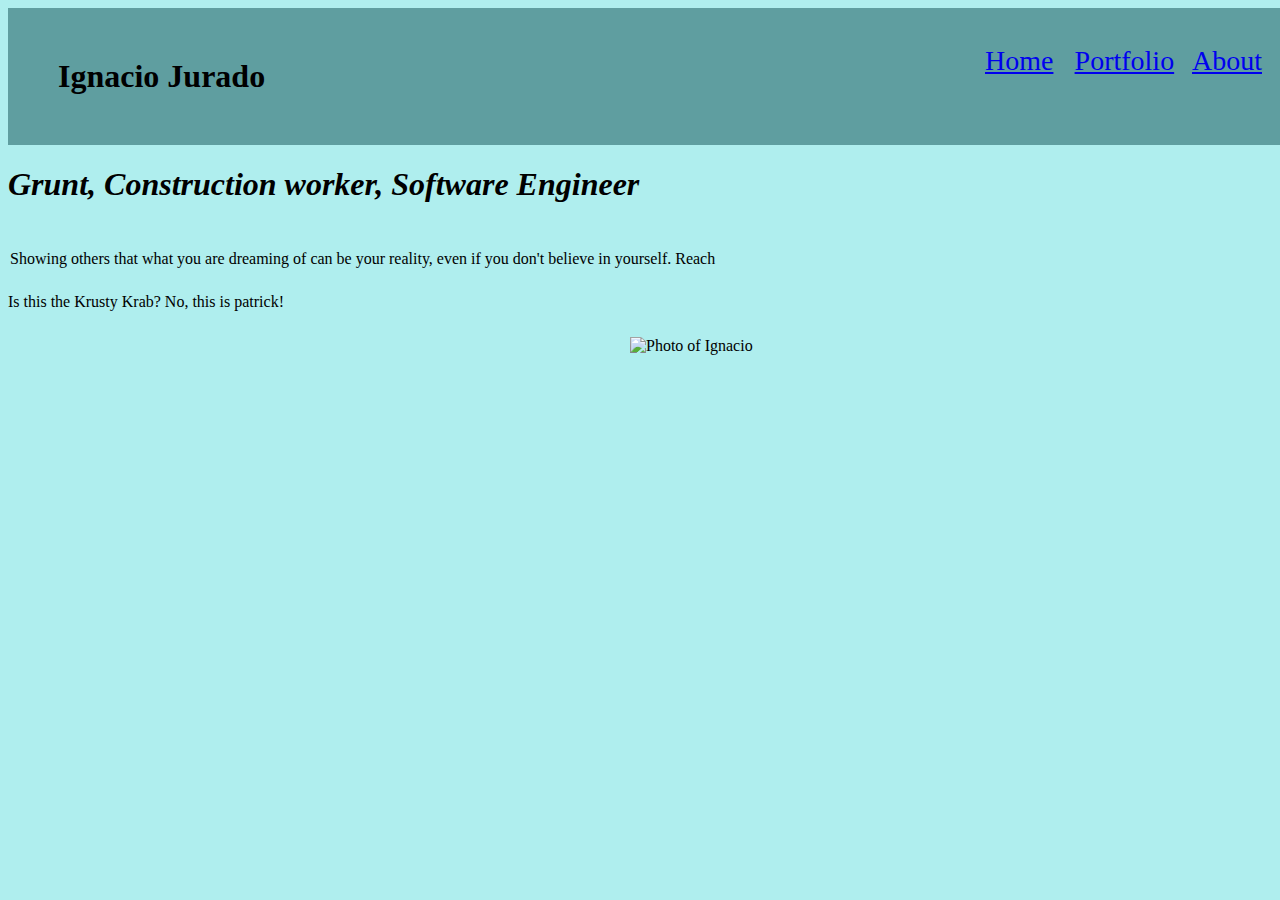
==== index.html @ 031cf7ee "Add feature-A" ====
<!DOCTYPE html>
<html lang="en">
  <head>
    <meta charset="UTF-8" />
    <meta name="viewport" content="width=device-width, initial-scale=1.0" />
    <title>My First Website</title>
    <script src="javascript.js"></script>
    <link rel="stylesheet" href="style.css" />
    <div></h1><a class="about" href="about.html">About</a></div>
    <div><a class="port" href="portfolio.html">Portfolio</a></div>
    <div><a class="Home" href="index.html">Home</a></div>
  </head>
  <body>
    <h1 class="name">Ignacio Jurado</h1>
<div class="Work">
  <h1>Grunt, Construction worker, Software Engineer</h1>
</div>
  <p class="Words">Showing others that what you are dreaming of can be your reality, even if you don't believe in yourself. Reach</p>
<p>Is this the Krusty Krab? No, this is patrick!</p><!--Add a quote here that defines me-->
<div>
<img class="Photo" src="https://pbs.twimg.com/profile_images/428200278798909440/EP24AVgq_400x400.jpeg"
 alt="Photo of Ignacio"><!--Add possibly two photos or three-->
</div>
<script>let text ="hello world"</script>
</body>
</html>
---- style.css ----
html{
    background-color: paleturquoise;
}

.name{
    display: block;
    text-align: left;
    background-color: cadetblue;
    width: 100%;
    padding: 50px;
    margin: auto;
    height: 50%;
}
.about{
text-align: right;
position: absolute;
left: 90%;
top: 5%;
font-size: 175%;
padding: 0px 30px 0px 40px;
margin: auto;
}
.port{
text-align: right;
position: absolute;
left: 82%;
top: 5%;
font-size: 175%;
padding: 0px 25px 25px 25px;
margin: auto;
}
.Home{
text-align: right;
position: absolute;
left: 75%;
top: 5%;
font-size: 175%;
padding: 0px 25px 25px 25px;
margin: auto;
}
.Work{
    display: block;
    font-style: italic;
    display: table;
    align-self: auto;
}
.Photo{
    float: right;
    width: 50%;
    height: 30%;
    padding: 10px;
}
.Words{ 
    display: block;
    box-sizing: border-box;
    margin: 25px 399px 25px 2px;
}
.wor{
    text-align: center;
    position:  relative; top: 70px;
}

.Ga{
    text-align: center;
    position:  relative; top: 70px;
}
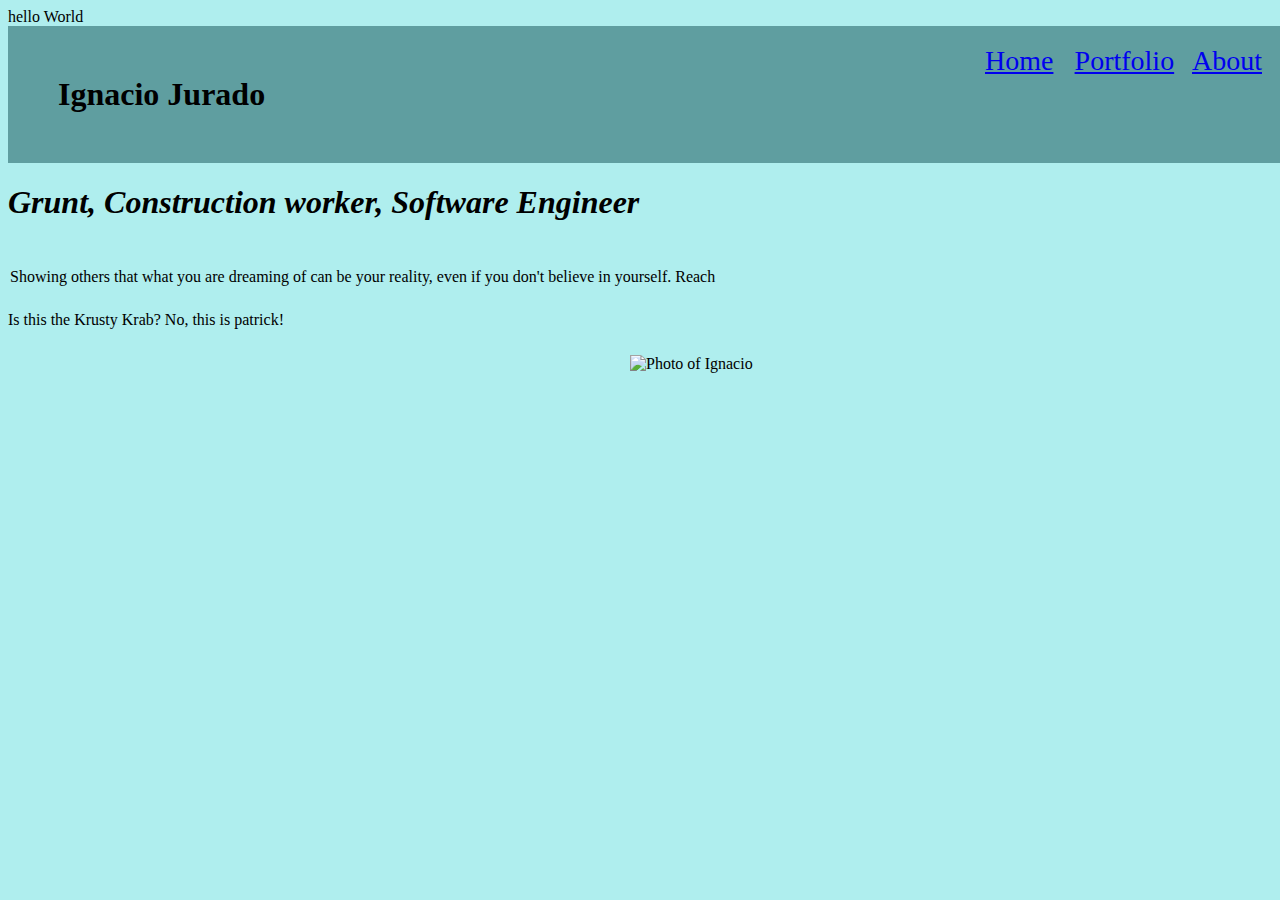
==== commit c5ce9041: "Update index.html" ====
--- a/index.html
+++ b/index.html
@@ -21,6 +21,6 @@
 <img class="Photo" src="https://pbs.twimg.com/profile_images/428200278798909440/EP24AVgq_400x400.jpeg"
  alt="Photo of Ignacio"><!--Add possibly two photos or three-->
 </div>
-<script>let text ="hello world"</script>
+<script>"hello world"</script>
 </body>
-</html>+</html>
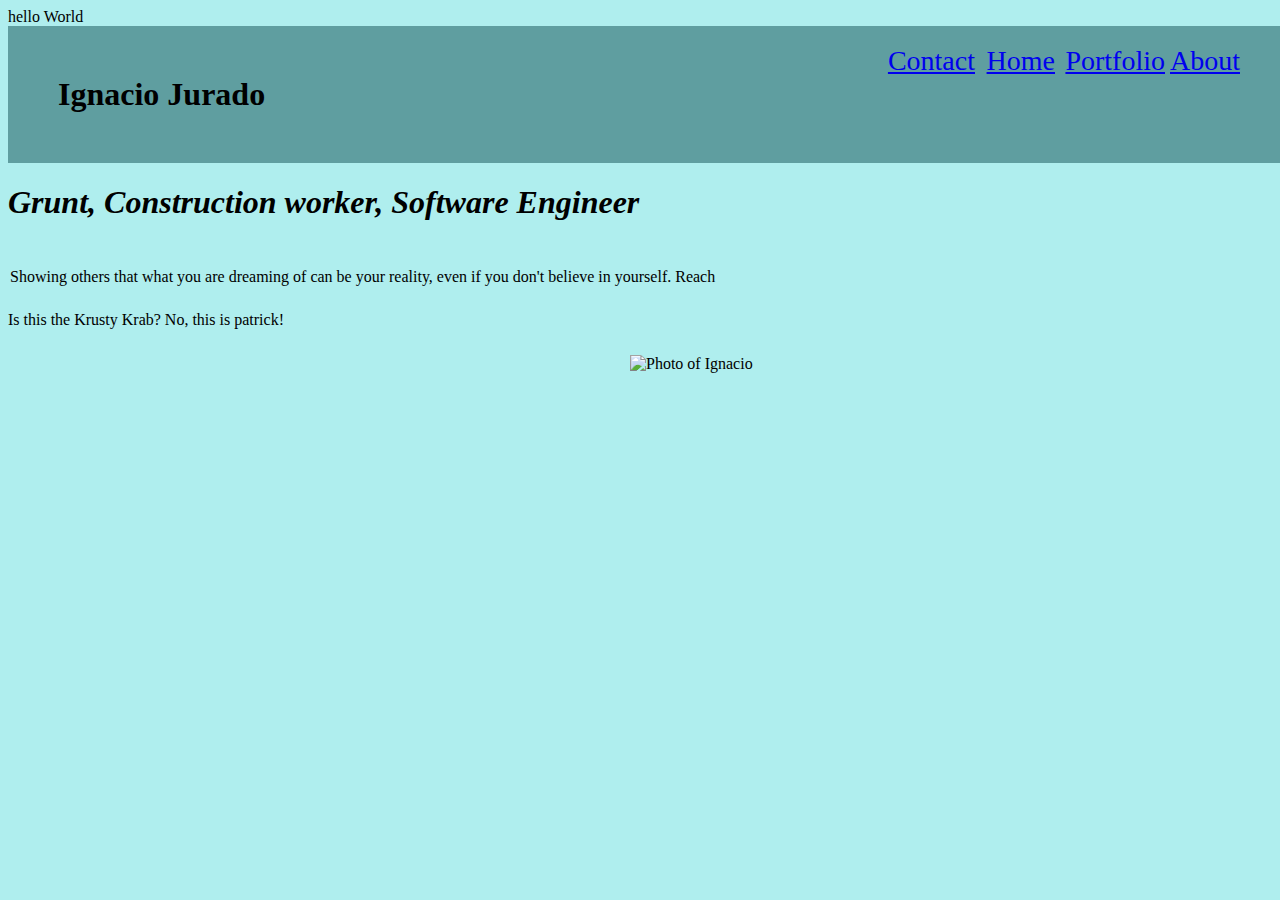
==== commit bbec8127: "fixes" ====
--- a/index.html
+++ b/index.html
@@ -6,11 +6,12 @@
     <title>My First Website</title>
     <script src="javascript.js"></script>
     <link rel="stylesheet" href="style.css" />
+  </head>
+  <body>
     <div></h1><a class="about" href="about.html">About</a></div>
     <div><a class="port" href="portfolio.html">Portfolio</a></div>
     <div><a class="Home" href="index.html">Home</a></div>
-  </head>
-  <body>
+    <div><a class="Contact1" href="Contact.html">Contact</a></div>
     <h1 class="name">Ignacio Jurado</h1>
 <div class="Work">
   <h1>Grunt, Construction worker, Software Engineer</h1>
--- a/style.css
+++ b/style.css
@@ -1,67 +1,100 @@
-html{
-    background-color: paleturquoise;
+html {
+  background-color: paleturquoise;
 }
 
-.name{
-    display: block;
-    text-align: left;
-    background-color: cadetblue;
-    width: 100%;
-    padding: 50px;
-    margin: auto;
-    height: 50%;
+.name {
+  display: block;
+  text-align: left;
+  background-color: cadetblue;
+  width: 100%;
+  padding: 50px;
+  margin: auto;
+  height: 50%;
 }
-.about{
-text-align: right;
-position: absolute;
-left: 90%;
-top: 5%;
-font-size: 175%;
-padding: 0px 30px 0px 40px;
-margin: auto;
+.about {
+  text-align: right;
+  position: absolute;
+  box-sizing: border-box;
+  left: 0;
+  width: 1270px;
+  top: 5%;
+  font-size: 175%;
+  padding: 0px 30px 0px 40px;
+  margin: auto;
 }
-.port{
-text-align: right;
-position: absolute;
-left: 82%;
-top: 5%;
-font-size: 175%;
-padding: 0px 25px 25px 25px;
-margin: auto;
+.port {
+  text-align: right;
+  position: absolute;
+  box-sizing: border-box;
+  left: 0;
+  width: 1190px;
+  top: 5%;
+  font-size: 175%;
+  padding: 0px 25px 25px 25px;
+  margin: auto;
 }
-.Home{
-text-align: right;
-position: absolute;
-left: 75%;
-top: 5%;
-font-size: 175%;
-padding: 0px 25px 25px 25px;
-margin: auto;
+.Home {
+  text-align: right;
+  position: absolute;
+  box-sizing: border-box;
+  left: 0;
+  width: 1080px;
+  top: 5%;
+  font-size: 175%;
+  padding: 0px 25px 25px 25px;
+  margin: auto;
 }
-.Work{
-    display: block;
-    font-style: italic;
-    display: table;
-    align-self: auto;
+.Work {
+  display: block;
+  font-style: italic;
+  display: table;
+  align-self: auto;
 }
-.Photo{
-    float: right;
-    width: 50%;
-    height: 30%;
-    padding: 10px;
+.Photo {
+  float: right;
+  width: 50%;
+  height: 30%;
+  padding: 10px;
 }
-.Words{ 
-    display: block;
-    box-sizing: border-box;
-    margin: 25px 399px 25px 2px;
+.Words {
+  display: block;
+  box-sizing: border-box;
+  margin: 25px 399px 25px 2px;
 }
-.wor{
-    text-align: center;
-    position:  relative; top: 70px;
+.wor {
+  text-align: center;
+  position: relative;
+  top: 70px;
 }
 
-.Ga{
-    text-align: center;
-    position:  relative; top: 70px;
+.Ga {
+  text-align: center;
+  position: relative;
+  top: 70px;
 }
-
+@media screen and (max-width: 880px) {
+  .blue {
+    /* Add your styles here */
+    color: blue; /* Example style */
+  }
+}
+.Contact {
+  text-align: center;
+  position: absolute;
+  left: 0;
+  width: 950px;
+  top: 25%;
+  font-size: 175%;
+  margin: auto;
+}
+.Contact1 {
+  text-align: right;
+  position: absolute;
+  box-sizing: border-box;
+  left: 0;
+  width: 1000px;
+  top: 5%;
+  font-size: 175%;
+  padding: 0px 25px 25px 25px;
+  margin: auto;
+}
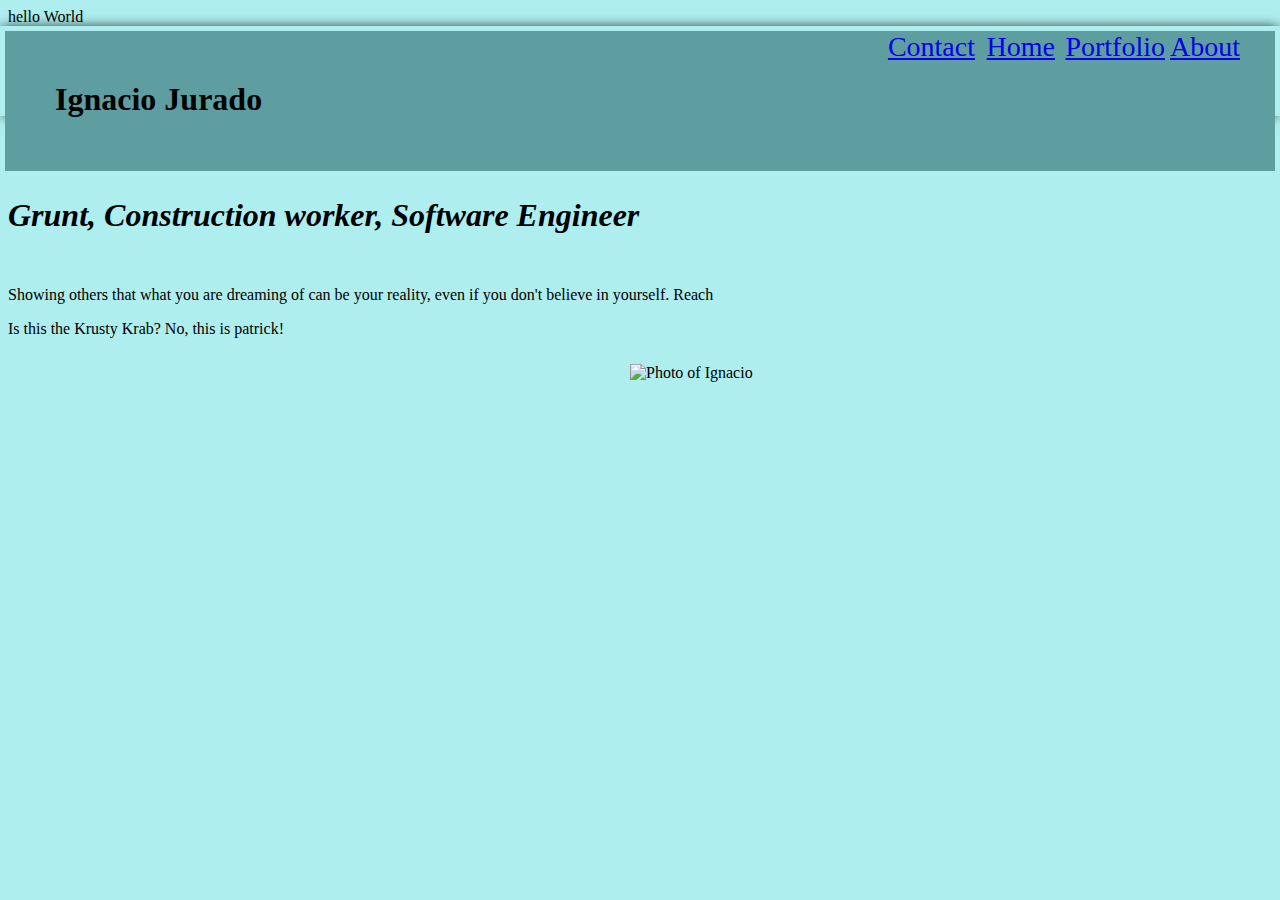
==== commit 3d4955ac: "New" ====
--- a/index.html
+++ b/index.html
@@ -8,11 +8,13 @@
     <link rel="stylesheet" href="style.css" />
   </head>
   <body>
+    <nav>
     <div></h1><a class="about" href="about.html">About</a></div>
     <div><a class="port" href="portfolio.html">Portfolio</a></div>
     <div><a class="Home" href="index.html">Home</a></div>
     <div><a class="Contact1" href="Contact.html">Contact</a></div>
     <h1 class="name">Ignacio Jurado</h1>
+  </nav>
 <div class="Work">
   <h1>Grunt, Construction worker, Software Engineer</h1>
 </div>
@@ -22,6 +24,5 @@
 <img class="Photo" src="https://pbs.twimg.com/profile_images/428200278798909440/EP24AVgq_400x400.jpeg"
  alt="Photo of Ignacio"><!--Add possibly two photos or three-->
 </div>
-<script>"hello world"</script>
 </body>
 </html>
--- a/style.css
+++ b/style.css
@@ -10,6 +10,18 @@
   padding: 50px;
   margin: auto;
   height: 50%;
+}
+nav{
+  box-shadow: 0 0 12px -2px;
+  position:  fixed;
+  left: 0;
+  right: 0;
+  align-items: center;
+  display: flex;
+  height: 80px;
+  padding: 5px;
+  display: flex;
+  justify-content: space-between;
 }
 .about {
   text-align: right;
@@ -49,6 +61,7 @@
   font-style: italic;
   display: table;
   align-self: auto;
+  padding: 150px 10px 0px 0px;
 }
 .Photo {
   float: right;
@@ -59,7 +72,7 @@
 .Words {
   display: block;
   box-sizing: border-box;
-  margin: 25px 399px 25px 2px;
+  margin: 30px 1px 10px 0px;
 }
 .wor {
   text-align: center;
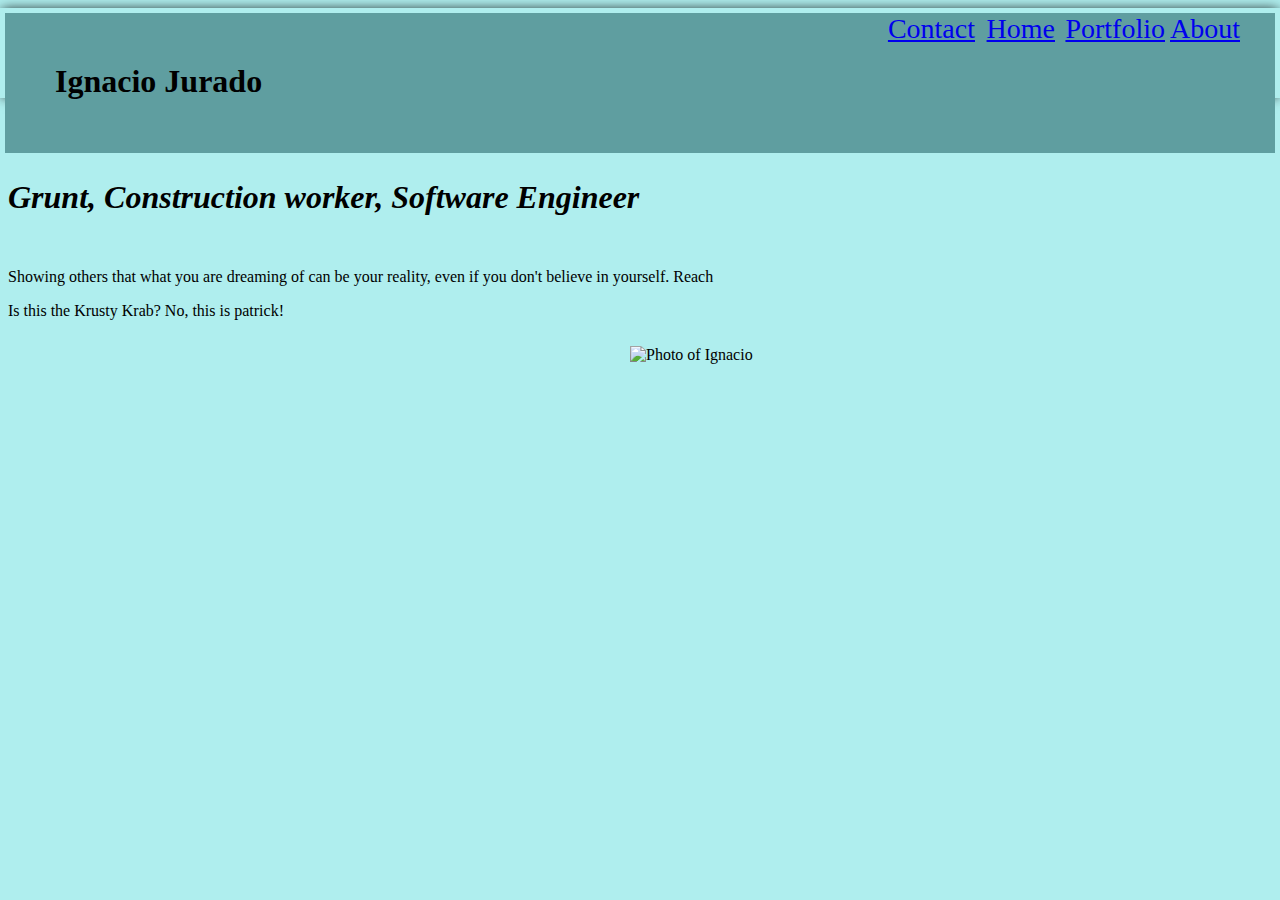
==== commit 71945d82: "script" ====
--- a/index.html
+++ b/index.html
@@ -8,6 +8,7 @@
     <link rel="stylesheet" href="style.css" />
   </head>
   <body>
+    <script defer src="javascript.js"></script>
     <nav>
     <div></h1><a class="about" href="about.html">About</a></div>
     <div><a class="port" href="portfolio.html">Portfolio</a></div>
--- a/style.css
+++ b/style.css
@@ -11,9 +11,9 @@
   margin: auto;
   height: 50%;
 }
-nav{
+nav {
   box-shadow: 0 0 12px -2px;
-  position:  fixed;
+  position: fixed;
   left: 0;
   right: 0;
   align-items: center;
@@ -111,3 +111,7 @@
   padding: 0px 25px 25px 25px;
   margin: auto;
 }
+.form-control3 {
+  height: 100px;
+  width: 400px;
+}
